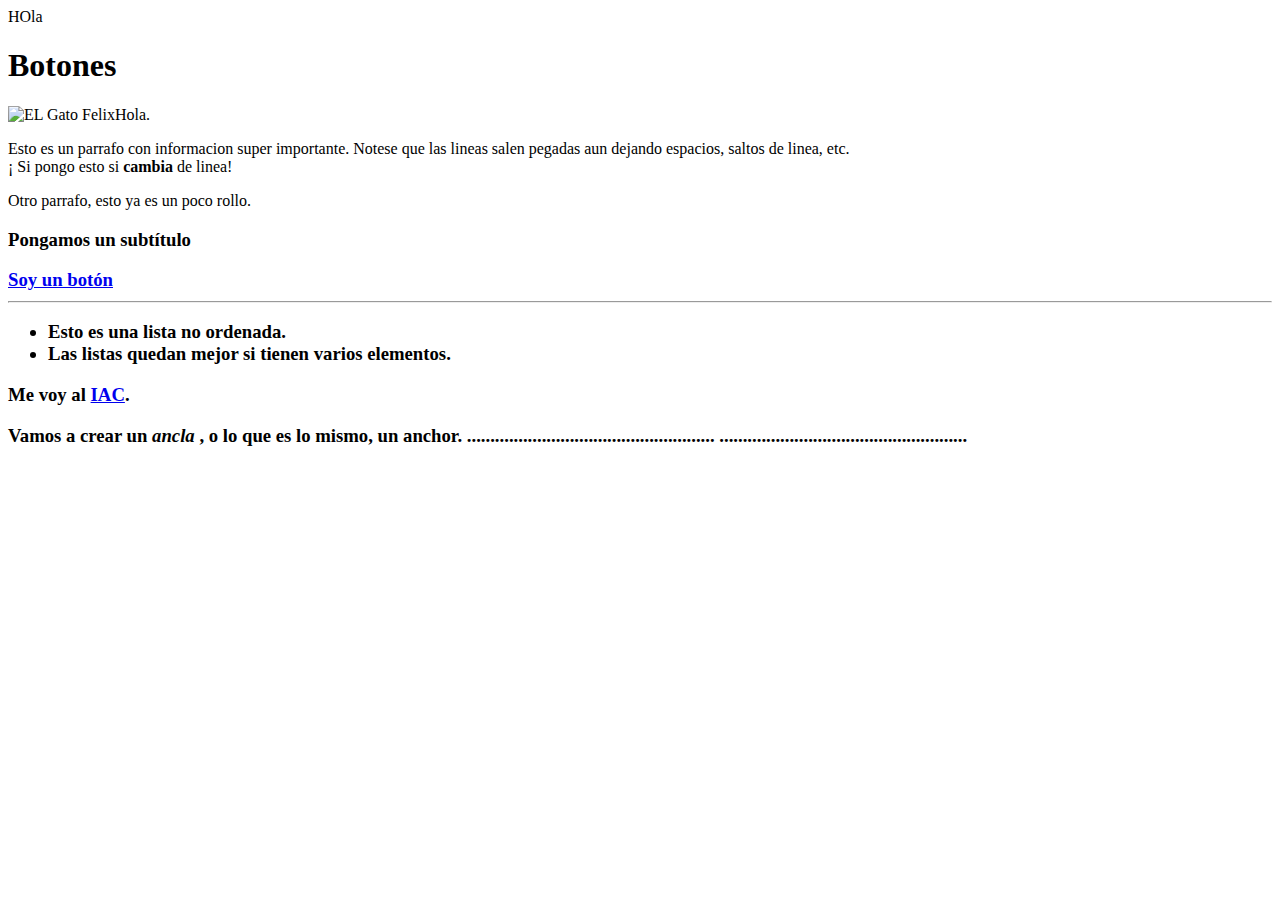
==== LED/index.html @ 8e4b45b7 "Day 3" ====
<HTML>

<HEAD>

<TITLE>TITULO</TITLE>

</HEAD>

<BODY>

HOla

<H1>Botones </H1>

<P> <IMG SRC= "./felix.gif "ALIGN= "MIDDLE " ALT= "EL Gato Felix ">Hola.

<P>Esto es un parrafo con informacion

super importante. Notese que las lineas salen pegadas aun dejando

espacios, saltos de linea, etc. <BR> &#161 Si pongo esto

si <STRONG>cambia </STRONG> de linea!

<P>Otro parrafo, esto ya es un poco rollo.

<H3>Pongamos un subtítulo<H3>

<a class="boton_personalizado" href="E.php">Soy un botón</a>

<HR>

<UL>

<LI> Esto es una lista no ordenada.

<LI> Las listas quedan mejor si tienen varios elementos.

</UL>

Me voy al <A HREF= "http://www.iac.es/home.html ">IAC</A>.

<P>Vamos a crear un <EM>ancla </EM>, o lo que es lo mismo, un <A NAME="pepe">anchor.</A>

.....................................................

.....................................................

</BODY>

</HTML>
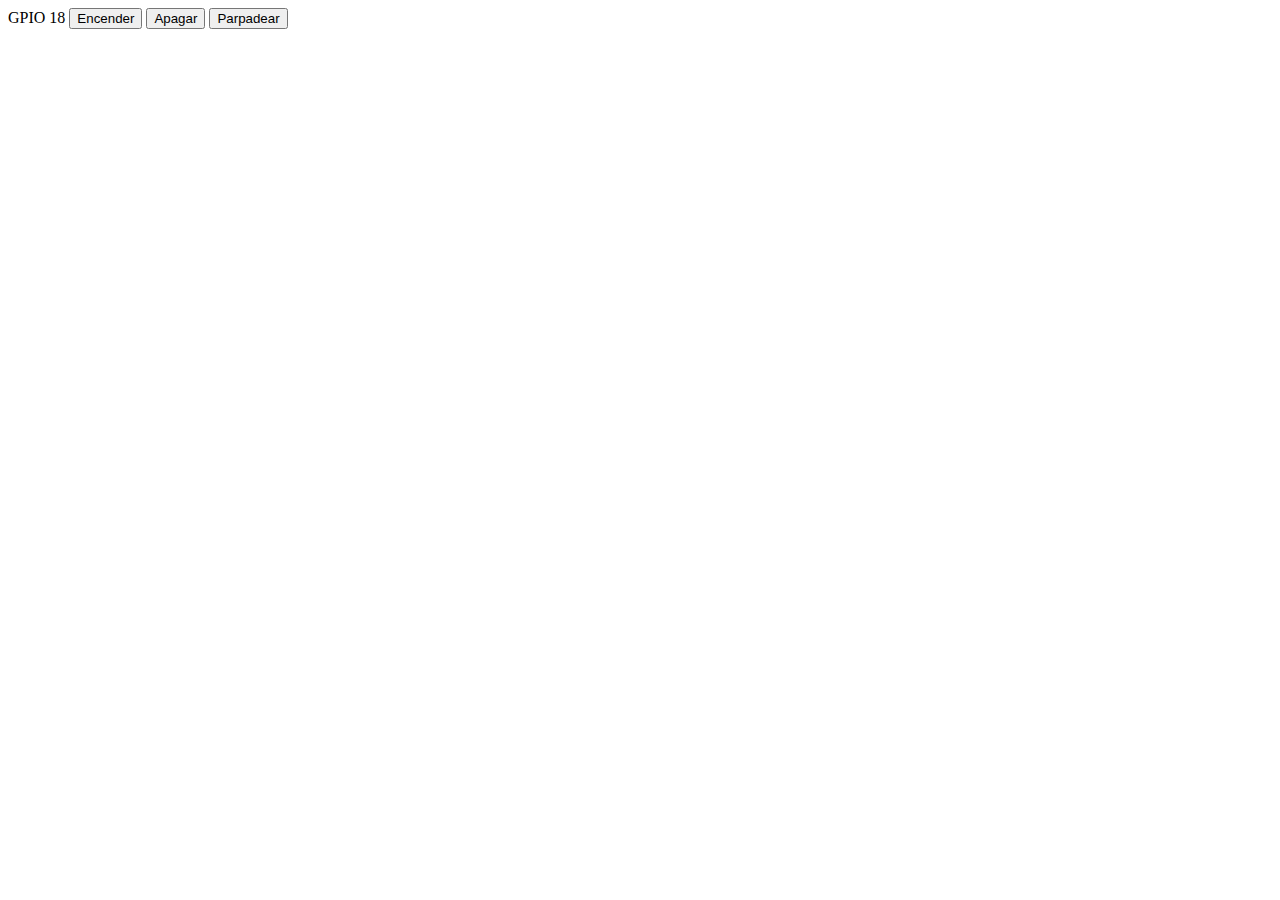
==== commit f60d7106: "PruebaLeds" ====
--- a/LED/index.html
+++ b/LED/index.html
@@ -1,51 +1,44 @@
-<HTML>
+<html>
 
-<HEAD>
+<head>
+    <!--index.php-->
+</head>
 
-<TITLE>TITULO</TITLE>
+<body>
 
-</HEAD>
+    <!--GPIO17-->
+    <form action="" method="post">
+        GPIO 18&nbsp;<input type="submit" name="encender18" value="Encender">
+        <input type="submit" name="apagar18" value="Apagar">
+        <input type="submit" name="parpadear18" value="Parpadear">
 
-<BODY>
+        <br></br>
 
-HOla
 
-<H1>Botones </H1>
+</body>
 
-<P> <IMG SRC= "./felix.gif "ALIGN= "MIDDLE " ALT= "EL Gato Felix ">Hola.
+</html>
 
-<P>Esto es un parrafo con informacion
+<?php
 
-super importante. Notese que las lineas salen pegadas aun dejando
+// Funciones PHP del pin GPIO 18
 
-espacios, saltos de linea, etc. <BR> &#161 Si pongo esto
+  if ($_POST[encender18]) { 
+   $a- exec("sudo python 18/enciende.py");
+   echo $a;
+  }
 
-si <STRONG>cambia </STRONG> de linea!
+  if ($_POST[apagar18]) { 
+   $a- exec("sudo python 18/apaga.py");
+   echo $a;
+  }
 
-<P>Otro parrafo, esto ya es un poco rollo.
+  if ($_POST[parpadear18]) { 
+   $a- exec("sudo python 18/parpadea.py");
+   echo $a;
+  }
 
-<H3>Pongamos un subtítulo<H3>
+// Fin de las funciónes del pin GPIO 17
 
-<a class="boton_personalizado" href="E.php">Soy un botón</a>
 
-<HR>
-
-<UL>
-
-<LI> Esto es una lista no ordenada.
-
-<LI> Las listas quedan mejor si tienen varios elementos.
-
-</UL>
-
-Me voy al <A HREF= "http://www.iac.es/home.html ">IAC</A>.
-
-<P>Vamos a crear un <EM>ancla </EM>, o lo que es lo mismo, un <A NAME="pepe">anchor.</A>
-
-.....................................................
-
-.....................................................
-
-</BODY>
-
-</HTML>
+?>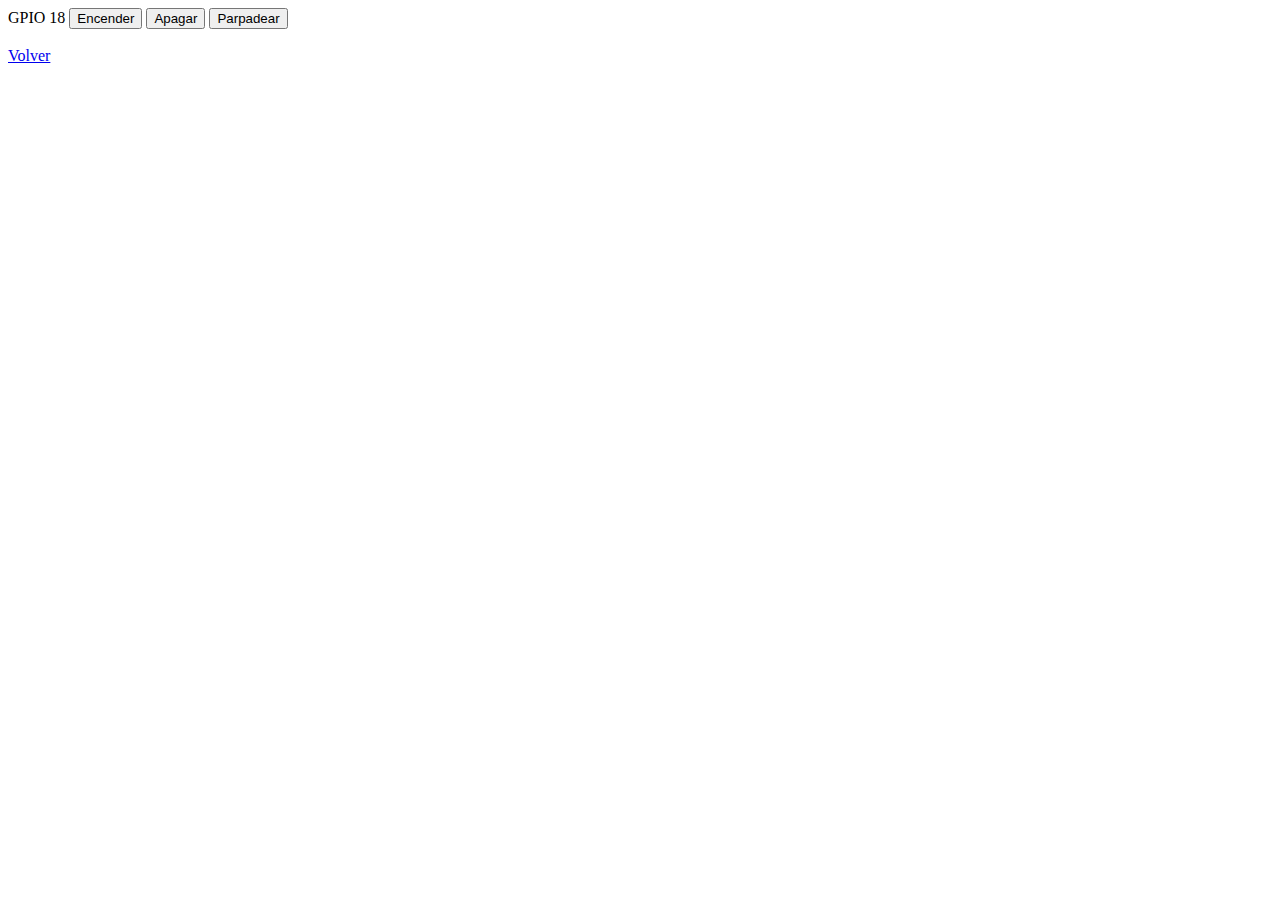
==== commit e4098b3a: "PruebasLeds" ====
--- a/LED/index.html
+++ b/LED/index.html
@@ -13,6 +13,7 @@
         <input type="submit" name="parpadear18" value="Parpadear">
 
         <br></br>
+        <a class="btn" href="../Main/categorias/acciones.html"> Volver</a>
 
 
 </body>
@@ -40,5 +41,4 @@
 
 // Fin de las funciónes del pin GPIO 17
 
-
 ?>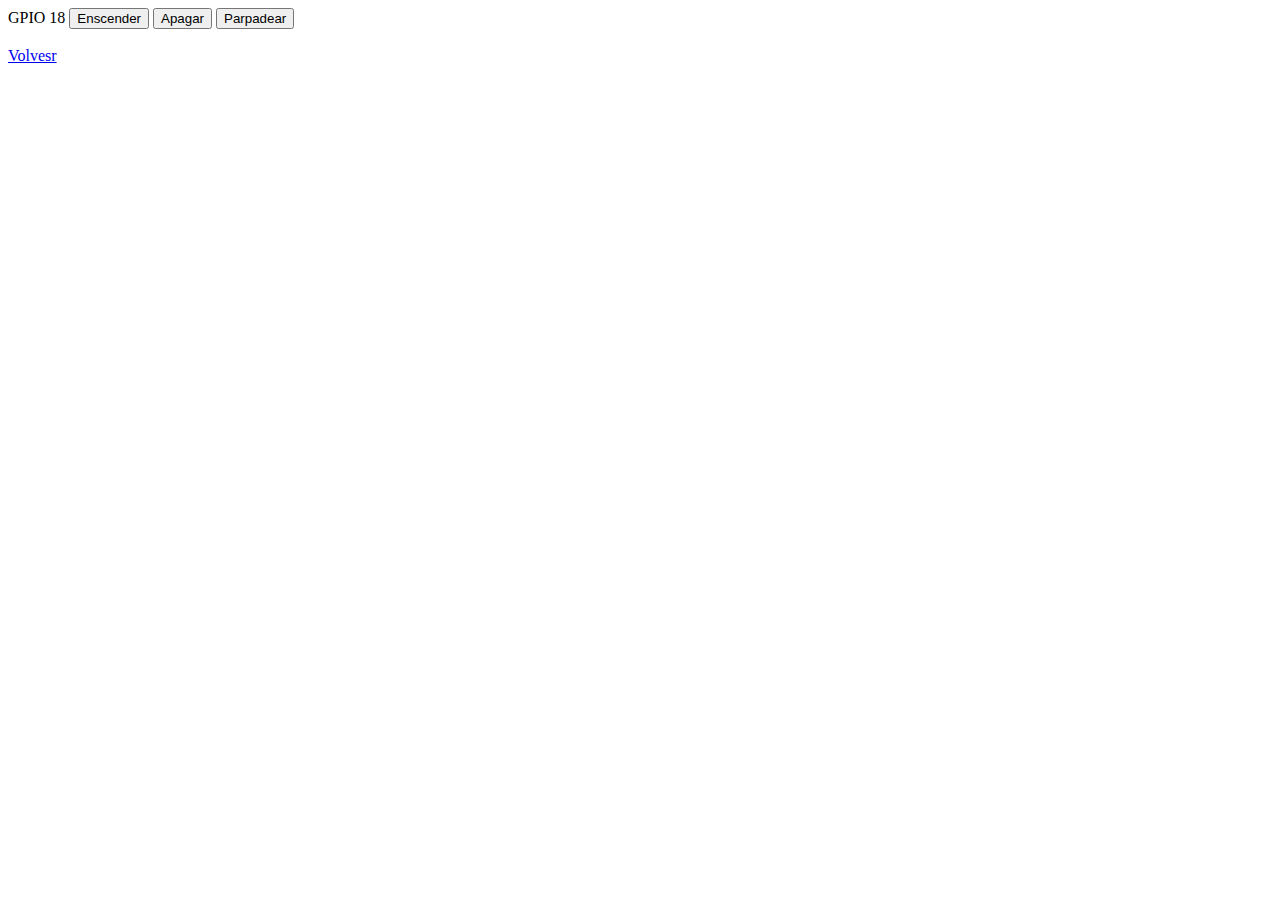
==== commit a1999748: "Prueba" ====
--- a/LED/index.html
+++ b/LED/index.html
@@ -8,12 +8,12 @@
 
     <!--GPIO17-->
     <form action="" method="post">
-        GPIO 18&nbsp;<input type="submit" name="encender18" value="Encender">
+        GPIO 18&nbsp;<input type="submit" name="encender18" value="Enscender">
         <input type="submit" name="apagar18" value="Apagar">
         <input type="submit" name="parpadear18" value="Parpadear">
 
         <br></br>
-        <a class="btn" href="../Main/categorias/acciones.html"> Volver</a>
+        <a class="btn" href="../Main/categorias/acciones.html"> Volvesr</a>
 
 
 </body>
@@ -25,17 +25,17 @@
 // Funciones PHP del pin GPIO 18
 
   if ($_POST[encender18]) { 
-   $a- exec("sudo python 18/enciende.py");
+   $a- exec("sudo python3 /var/www/html/TFT-Pruebas/LED/18/enciende.py");
    echo $a;
   }
 
   if ($_POST[apagar18]) { 
-   $a- exec("sudo python 18/apaga.py");
+   $a- exec("sudo python3.5 /var/www/html/TFT-Pruebas/LED/18/apaga.py");
    echo $a;
   }
 
   if ($_POST[parpadear18]) { 
-   $a- exec("sudo python 18/parpadea.py");
+   $a- exec("sudo python /var/www/html/TFT-Pruebas/LED/18/parpadea.py");
    echo $a;
   }
 
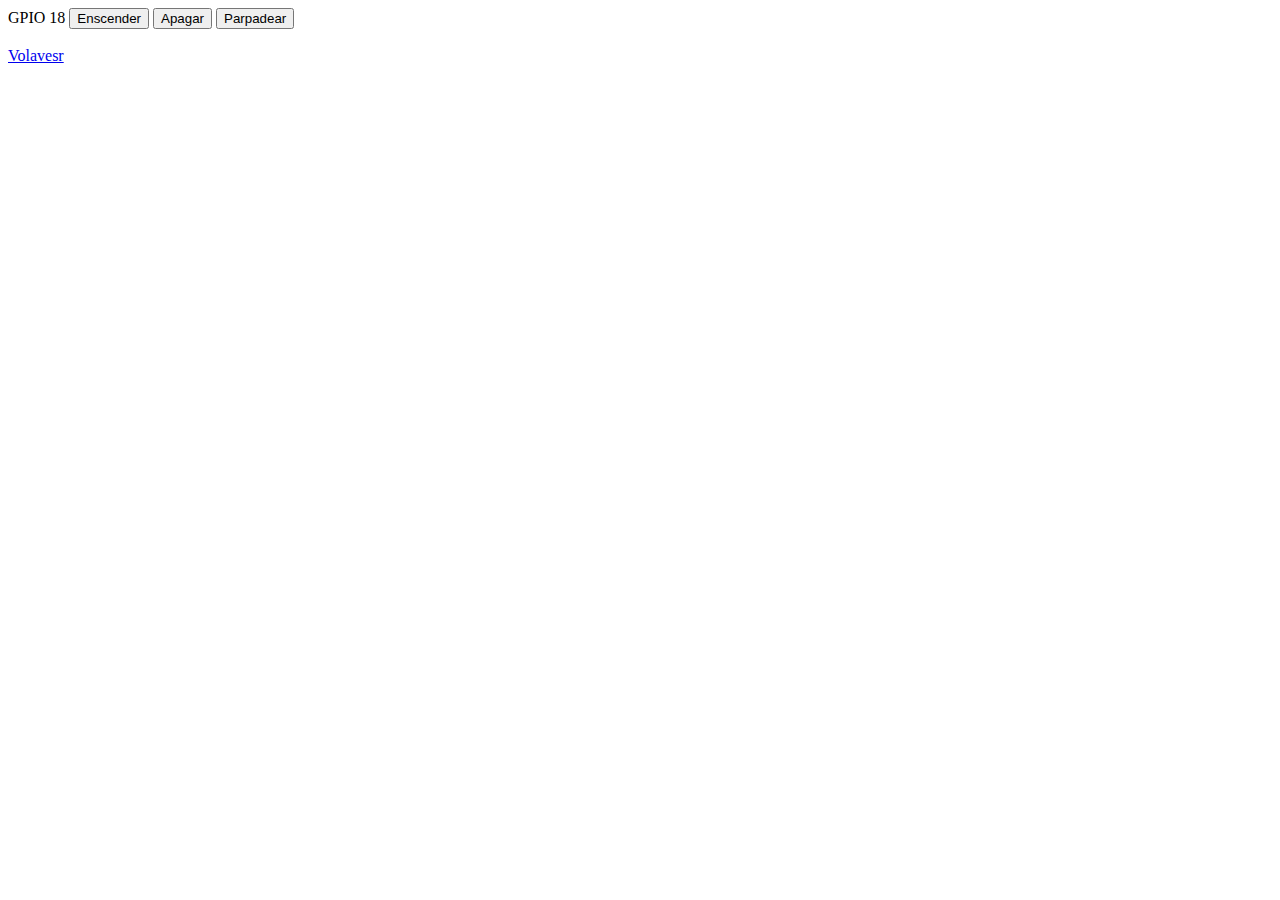
==== commit adf336e1: "s" ====
--- a/LED/index.html
+++ b/LED/index.html
@@ -1,7 +1,7 @@
 <html>
 
 <head>
-    <!--index.php-->
+    <meta charset="utf-8">
 </head>
 
 <body>
@@ -13,7 +13,7 @@
         <input type="submit" name="parpadear18" value="Parpadear">
 
         <br></br>
-        <a class="btn" href="../Main/categorias/acciones.html"> Volvesr</a>
+        <a class="btn" href="../Main/categorias/acciones.html"> Volavesr</a>
 
 
 </body>
@@ -25,13 +25,14 @@
 // Funciones PHP del pin GPIO 18
 
   if ($_POST[encender18]) { 
-   $a- exec("sudo python3 /var/www/html/TFT-Pruebas/LED/18/enciende.py");
+    system("gpio -g mode 18 out");
+		system("gpio -g write 18 1");
    echo $a;
   }
 
   if ($_POST[apagar18]) { 
-   $a- exec("sudo python3.5 /var/www/html/TFT-Pruebas/LED/18/apaga.py");
-   echo $a;
+    system("gpio -g mode 18 out");
+		system("gpio -g write 18 1");
   }
 
   if ($_POST[parpadear18]) { 
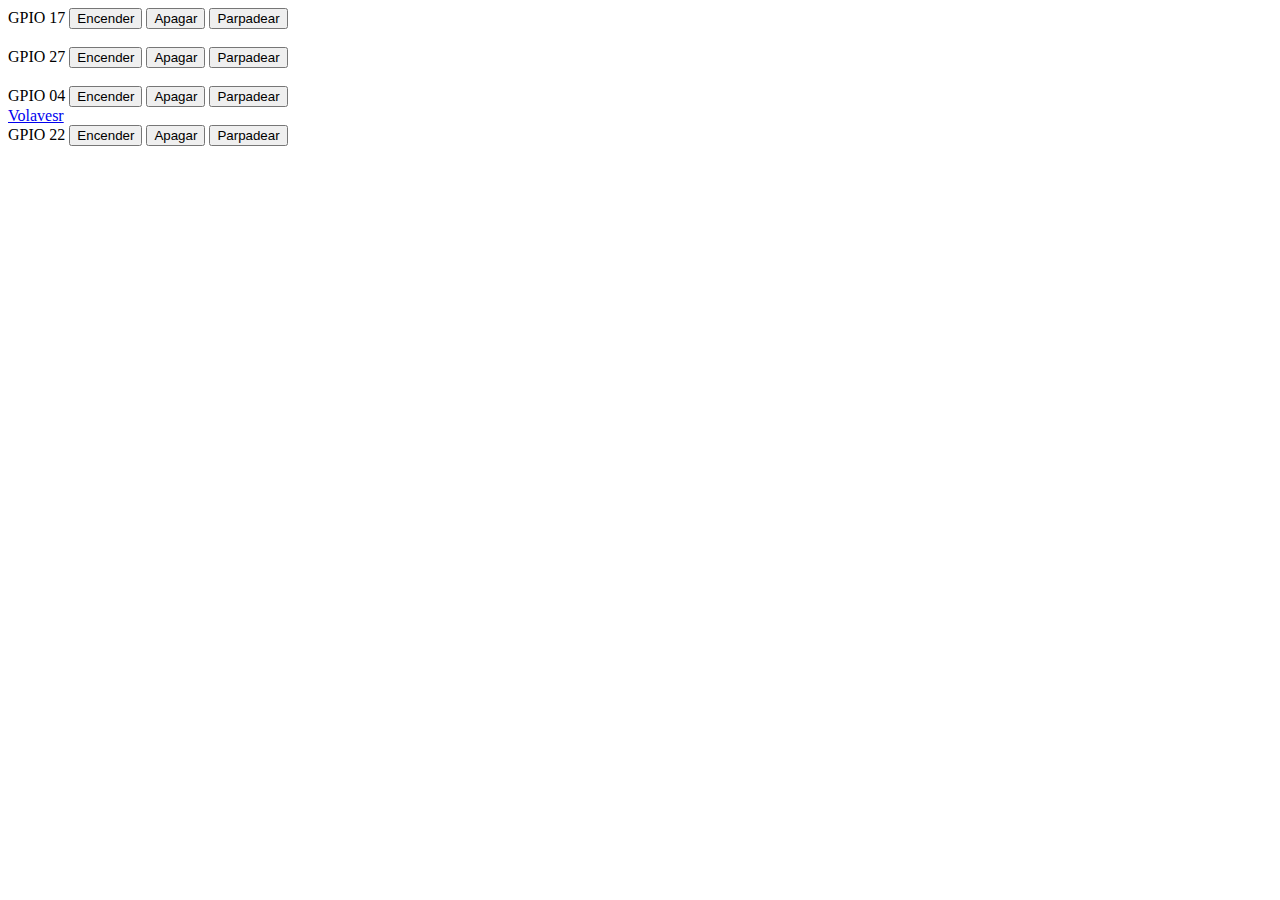
==== commit e18db14c: "caca" ====
--- a/LED/index.html
+++ b/LED/index.html
@@ -1,45 +1,123 @@
 <html>
+ <head>
+                        <!--index.php--> 
+ </head>
+ <body>
 
-<head>
-    <meta charset="utf-8">
-</head>
+  <!--GPIO17--> 
+  <form action="" method="post">
+   GPIO 17&nbsp;<input type="submit" name="encender17" value="Encender">
+   <input type="submit" name="apagar17" value="Apagar">
+   <input type="submit" name="parpadear17" value="Parpadear">
 
-<body>
+ <br></br>
 
-    <!--GPIO17-->
-    <form action="" method="post">
-        GPIO 18&nbsp;<input type="submit" name="encender18" value="Enscender">
-        <input type="submit" name="apagar18" value="Apagar">
-        <input type="submit" name="parpadear18" value="Parpadear">
+  <!--GPIO27--> 
+  <form action="" method="post">
+   GPIO 27&nbsp;<input type="submit" name="encender27" value="Encender">
+   <input type="submit" name="apagar27" value="Apagar">
+   <input type="submit" name="parpadear27" value="Parpadear">
 
-        <br></br>
-        <a class="btn" href="../Main/categorias/acciones.html"> Volavesr</a>
+ <br></br>
 
+  <!--GPIO4--> 
+  <form action="" method="post">
+   GPIO 04&nbsp;<input type="submit" name="encender4" value="Encender">
+   <input type="submit" name="apagar4" value="Apagar">
+   <input type="submit" name="parpadear4" value="Parpadear">
 
-</body>
+ <br><a class="btn" href="../Main/categorias/acciones.html"> Volavesr</a></br>
 
+ 
+
+  <!--GPIO22--> 
+  <form action="" method="post">
+   GPIO 22&nbsp;<input type="submit" name="encender22" value="Encender">
+   <input type="submit" name="apagar22" value="Apagar">
+   <input type="submit" name="parpadear22" value="Parpadear">
+
+ </body>
 </html>
 
 <?php
 
-// Funciones PHP del pin GPIO 18
+// Funciones PHP del pin GPIO 17
 
-  if ($_POST[encender18]) { 
-    system("gpio -g mode 18 out");
-		system("gpio -g write 18 1");
+  if ($_POST[encender17]) { 
+   $a- exec("sudo python /var/www/leds/gpio/17/enciende.py");
    echo $a;
   }
 
-  if ($_POST[apagar18]) { 
-    system("gpio -g mode 18 out");
-		system("gpio -g write 18 1");
+  if ($_POST[apagar17]) { 
+   $a- exec("sudo python /var/www/leds/gpio/17/apaga.py");
+   echo $a;
   }
 
-  if ($_POST[parpadear18]) { 
-   $a- exec("sudo python /var/www/html/TFT-Pruebas/LED/18/parpadea.py");
+  if ($_POST[parpadear17]) { 
+   $a- exec("sudo python /var/www/leds/gpio/17/parpadea.py");
    echo $a;
   }
 
 // Fin de las funciónes del pin GPIO 17
 
+
+// Funciones PHP del pin GPIO 27
+
+  if ($_POST[encender27]) { 
+   $a- exec("sudo python /var/www/leds/gpio/27/enciende.py");
+   echo $a;
+  }
+
+  if ($_POST[apagar27]) { 
+   $a- exec("sudo python /var/www/leds/gpio/27/apaga.py");
+   echo $a;
+  }
+
+  if ($_POST[parpadear27]) { 
+   $a- exec("sudo python /var/www/leds/gpio/27/parpadea.py");
+   echo $a;
+  }
+
+// Fin de las funciónes del pin GPIO 27
+
+
+// Funciones PHP del pin GPIO 4
+
+  if ($_POST[encender4]) { 
+   $a- exec("sudo python /var/www/leds/gpio/4/enciende.py");
+   echo $a;
+  }
+
+  if ($_POST[apagar4]) { 
+   $a- exec("sudo python /var/www/leds/gpio/4/apaga.py");
+   echo $a;
+  }
+
+  if ($_POST[parpadear4]) { 
+   $a- exec("sudo python /var/www/leds/gpio/4/parpadea.py");
+   echo $a;
+  }
+
+// Fin de las funciónes del pin GPIO 4
+
+
+// Funciones PHP del pin GPIO 22
+
+  if ($_POST[encender22]) { 
+   $a- exec("sudo python /var/www/leds/gpio/22/enciende.py");
+   echo $a;
+  }
+
+  if ($_POST[apagar22]) { 
+   $a- exec("sudo python /var/www/leds/gpio/22/apaga.py");
+   echo $a;
+  }
+
+  if ($_POST[parpadear22]) { 
+   $a- exec("sudo python /var/www/leds/ejecgpio/22/parpadea.py");
+   echo $a;
+  }
+
+// Fin de las funciónes del pin GPIO 22
+
 ?>